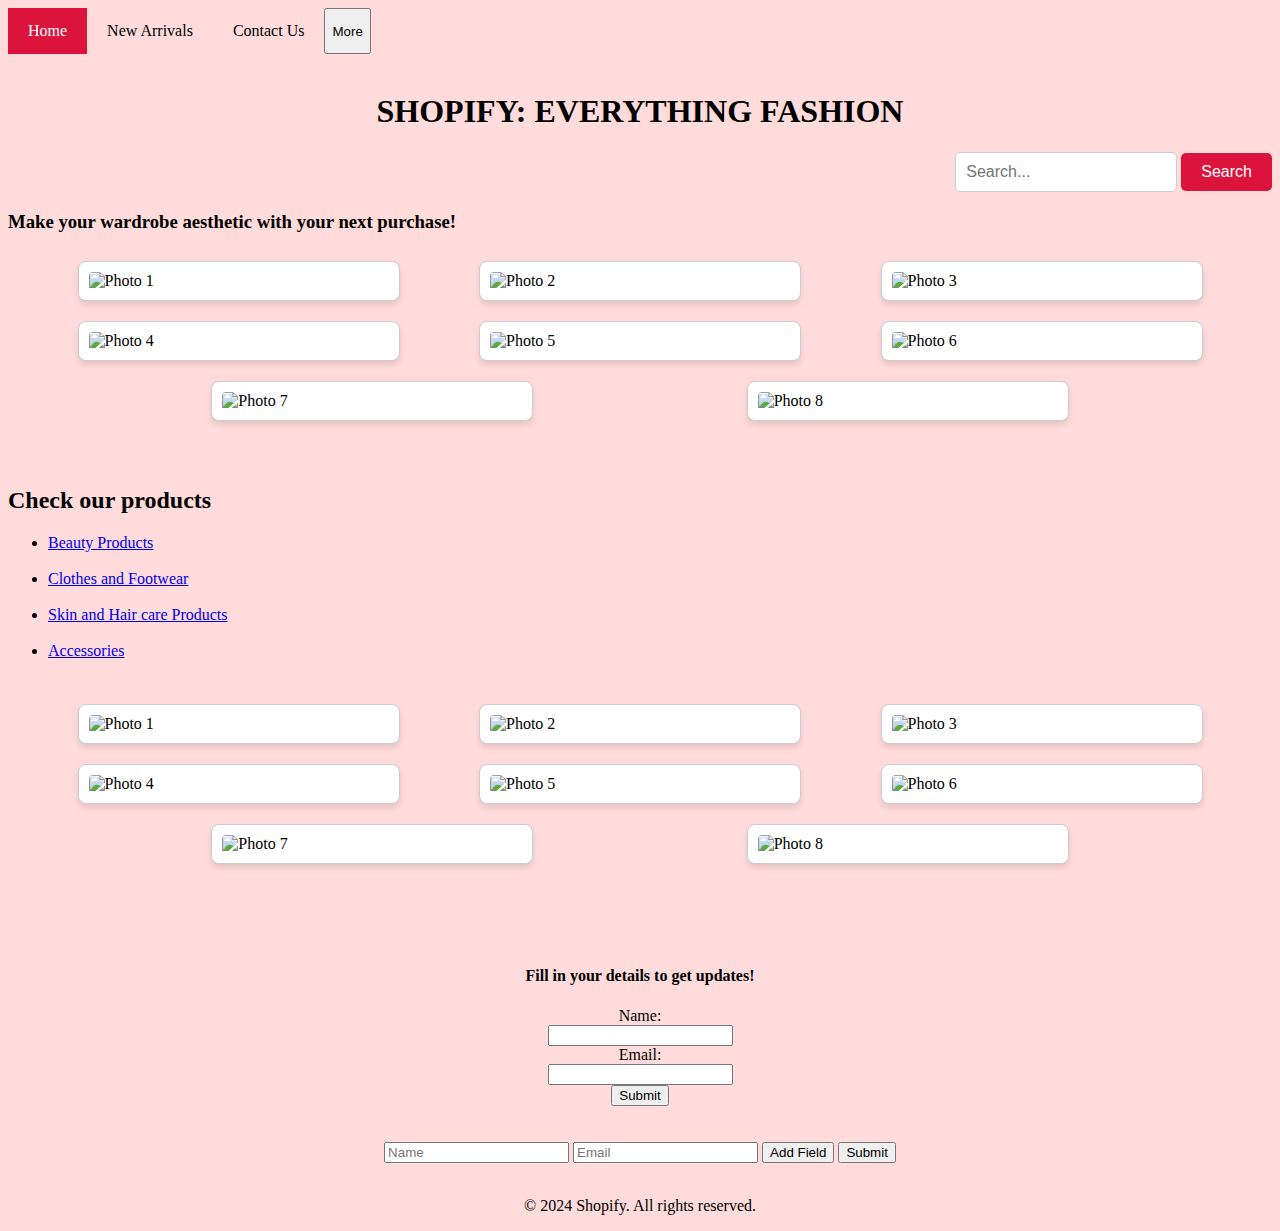
==== index.html @ 98262e00 "Add files via upload" ====
<!DOCTYPE html>
<html lang="en">
<head>
    <meta charset="UTF-8">
    <meta name="viewport" content="width=device-width, initial-scale=1.0">
    <title>HOME PAGE</title>
    <link rel="stylesheet" href="index.css">

</head>
<body>
    <div class="navbar">
        <a class="active" href="#home" onclick="goToPage('index.html')" target="_blank">Home</a>
        <a href="#New Arrivals" onclick="goToPage('newarr.html')" target="_blank">New Arrivals</a>
        <a href="#contact us" onclick="goToPage('contact.html')" target="_blank">Contact Us</a>
        <button id="trigger">More</button>
        <ul id="popup-menu">
            <li><a href="#stores" onclick="goToPage('stores.html')" target="_blank">Visit our stores</a></li>
            <li><a href="#return and exchange" onclick="goToPage('return.html')" target="_blank">Our exchange and return policy</a></li>
        </ul>
    </div>
    <br>

    <h1>SHOPIFY: EVERYTHING FASHION</h1>
    <div class="search-container">
        <input type="text" id="searchInput" placeholder="Search...">
        <button type="button" id="searchButton">Search</button>
    </div>
    <h3>Make your wardrobe aesthetic with your next purchase!</h3>

    <div id="container">
        <div class="card">
            <img src="https://images.unsplash.com/photo-1483985988355-763728e1935b?q=80&w=2070&auto=format&fit=crop&ixlib=rb-4.0.3&ixid=M3wxMjA3fDB8MHxwaG90by1wYWdlfHx8fGVufDB8fHx8fA%3D%3D" alt="Photo 1" width="450px" height="200px">
        </div>
        <div class="card">
            <img src="https://images.unsplash.com/photo-1555529669-e69e7aa0ba9a?q=80&w=2070&auto=format&fit=crop&ixlib=rb-4.0.3&ixid=M3wxMjA3fDB8MHxwaG90by1wYWdlfHx8fGVufDB8fHx8fA%3D%3D" alt="Photo 2" width="450px" height="200px">
        </div>
        <div class="card">
            <img src="https://plus.unsplash.com/premium_photo-1664372599762-bae90dc9e095?q=80&w=2069&auto=format&fit=crop&ixlib=rb-4.0.3&ixid=M3wxMjA3fDB8MHxwaG90by1wYWdlfHx8fGVufDB8fHx8fA%3D%3D" alt="Photo 3" width="450px" height="200px">
        </div>
        <div class="card">
            <img src="https://images.unsplash.com/photo-1558191053-8edcb01e1da3?q=80&w=2070&auto=format&fit=crop&ixlib=rb-4.0.3&ixid=M3wxMjA3fDB8MHxwaG90by1wYWdlfHx8fGVufDB8fHx8fA%3D%3D" alt="Photo 4" width="450px" height="200px">
        </div>
        <div class="card">
            <img src="https://images.unsplash.com/photo-1576748872293-f4972ceda096?q=80&w=2070&auto=format&fit=crop&ixlib=rb-4.0.3&ixid=M3wxMjA3fDB8MHxwaG90by1wYWdlfHx8fGVufDB8fHx8fA%3D%3D" alt="Photo 5" width="450px" height="200px">
        </div>
        <div class="card">
            <img src="https://images.unsplash.com/photo-1589810635657-232948472d98?q=80&w=1780&auto=format&fit=crop&ixlib=rb-4.0.3&ixid=M3wxMjA3fDB8MHxwaG90by1wYWdlfHx8fGVufDB8fHx8fA%3D%3D" alt="Photo 6" width="450px" height="200px">
        </div>
        <div class="card">
            <img src="https://images.unsplash.com/photo-1441986300917-64674bd600d8?w=500&auto=format&fit=crop&q=60&ixlib=rb-4.0.3&ixid=M3wxMjA3fDB8MHxzZWFyY2h8Mzl8fHNob3BwaW5nfGVufDB8fDB8fHww" alt="Photo 7" width="450px" height="200px">
        </div>
        <div class="card">
            <img src="https://images.unsplash.com/photo-1534452203293-494d7ddbf7e0?w=500&auto=format&fit=crop&q=60&ixlib=rb-4.0.3&ixid=M3wxMjA3fDB8MHxzZWFyY2h8NHx8c2hvcHBpbmd8ZW58MHx8MHx8fDA%3D" alt="Photo 8" width="450px" height="200px">
        </div>
    </div>
    <br>
    <br>
    <div class="main-content">
        <h2>Check our products</h2>
        <ul>
          <li><a href="#Beauty Products" onclick="goToPage('bp.html')" target="_blank">Beauty Products</a></li>
          <br>
          <li><a href="#Clothes and footwear" onclick="goToPage('clothes.html')" target="_blank">Clothes and Footwear</a></li>
          <br>
          <li><a href="#Skin Care Products" onclick="goToPage('skincare.html')" target="_blank">Skin and Hair care Products</a></li>
          <br>
          <li><a href="#Accessories" onclick="goToPage('accessories.html')" target="_blank">Accessories</a></li>
        </ul>
    </div>

    <br>
    <div id="container">
        <div class="card">
            <img src="https://images.unsplash.com/photo-1521335629791-ce4aec67dd15?q=80&w=2070&auto=format&fit=crop&ixlib=rb-4.0.3&ixid=M3wxMjA3fDB8MHxwaG90by1wYWdlfHx8fGVufDB8fHx8fA%3D%3D" alt="Photo 1" width="450px" height="200px">
            </div>
        <div class="card">
            <img src="https://images.unsplash.com/photo-1607082348824-0a96f2a4b9da?w=500&auto=format&fit=crop&q=60&ixlib=rb-4.0.3&ixid=M3wxMjA3fDB8MHxzZWFyY2h8N3x8c2hvcHBpbmd8ZW58MHx8MHx8fDA%3D" alt="Photo 2" width="450px" height="200px">
        </div>
        <div class="card">
            <img src="https://images.unsplash.com/photo-1441984904996-e0b6ba687e04?w=500&auto=format&fit=crop&q=60&ixlib=rb-4.0.3&ixid=M3wxMjA3fDB8MHxzZWFyY2h8NjJ8fHNob3BwaW5nfGVufDB8fDB8fHww" alt="Photo 3" width="450px" height="200px">
        </div>
        <div class="card">
            <img src="https://images.unsplash.com/photo-1574271143515-5cddf8da19be?w=500&auto=format&fit=crop&q=60&ixlib=rb-4.0.3&ixid=M3wxMjA3fDB8MHxzZWFyY2h8MTl8fHNob3BwaW5nJTIwZmFzaGlvbnxlbnwwfHwwfHx8MA%3D%3D" alt="Photo 4" width="450px" height="200px">
        </div>
        <div class="card">
            <img src="https://images.unsplash.com/photo-1608539733292-190446b22b83?w=500&auto=format&fit=crop&q=60&ixlib=rb-4.0.3&ixid=M3wxMjA3fDB8MHxzZWFyY2h8MjN8fHNob3BwaW5nJTIwZmFzaGlvbnxlbnwwfHwwfHx8MA%3D%3D" alt="Photo 5" width="450px" height="200px">
        </div>
        <div class="card">
            <img src="https://images.unsplash.com/photo-1549439602-43ebca2327af?w=500&auto=format&fit=crop&q=60&ixlib=rb-4.0.3&ixid=M3wxMjA3fDB8MHxzZWFyY2h8NDR8fHNob3BwaW5nJTIwZmFzaGlvbnxlbnwwfHwwfHx8MA%3D%3D" alt="Photo 6" width="450px" height="200px">
        </div>
        <div class="card">
            <img src="https://images.unsplash.com/photo-1603001088226-17762b4ea534?w=500&auto=format&fit=crop&q=60&ixlib=rb-4.0.3&ixid=M3wxMjA3fDB8MHxzZWFyY2h8NTl8fHNob3BwaW5nJTIwZmFzaGlvbnxlbnwwfHwwfHx8MA%3D%3D" alt="Photo 7" width="450px" height="200px">
        </div>
        <div class="card">
            <img src="https://images.unsplash.com/photo-1573879500655-98f2012dd1db?w=500&auto=format&fit=crop&q=60&ixlib=rb-4.0.3&ixid=M3wxMjA3fDB8MHxzZWFyY2h8NzR8fHNob3BwaW5nJTIwZmFzaGlvbnxlbnwwfHwwfHx8MA%3D%3D" alt="Photo 8" width="450px" height="200px">
        </div>
    </div>
    <br>
    <br>
    <br>
    <br>

    
    <footer>
        <h4>Fill in your details to get updates!</h4>
        <form onsubmit="showMessage()">
            <label for="name">Name:</label><br>
            <input type="text" id="name" name="name"><br>
            
            <label for="email">Email:</label><br>
            <input type="email" id="email" name="email"><br>
            
            <input type="submit" value="Submit">
        </form>
        <br>
        <br>

        <div id="dynamicForm">
            <input type="text" name="name" placeholder="Name">
            <input type="email" name="email" placeholder="Email">
            <button id="addFieldBtn">Add Field</button>
            <button id="submitBtn">Submit</button>
        </div>
        <br>
        <p>&copy; 2024 Shopify. All rights reserved.</p>
    </footer>


    <script src="index.js"></script>

</body>
</html>
---- index.css ----
body {
    background-color: #ffdbdb;
}

h1{
    text-align: center;
}

.navbar {
    display: flex;
    flex-direction: row;
    align-content: space-around;
    
}
  
.navbar a {
    float: left;
    display: block;
    color: black;
    text-align: center;
    padding: 14px 20px;
    text-decoration: none;
}

.navbar a:hover {
    background-color:white;
    color: black;
}

.navbar a.active {
    background-color:crimson;
    color: white;
}


#popup-menu {
    display: none;
    position: absolute;
    background-color: crimson;
    border: 1px solid black;
    border-radius: 5px;
    padding: 5px 0;
    list-style: none;
    margin: 0;
}

#popup-menu li {
    padding: 5px 15px;
}

#popup-menu li:hover {
    background-color:crimson;
}

.card {
    width: 300px;
    border: 1px solid #ccc;
    border-radius: 8px;
    padding: 10px;
    margin: 10px;
    box-shadow: 0 4px 6px rgba(0, 0, 0, 0.1);
    background-color: #fff;
}

.card img {
    width: 100%;
    border-radius: 4px;
}

#container {
    display: flex;
    flex-direction: row;
    justify-content: space-evenly; 
    align-items: center; 
    align-content: space-around;
    flex-wrap: wrap; 
}

.search-container {
    margin-top: 20px;
    text-align: right;
}

#searchInput {
    padding: 10px;
    width: 200px;
    border: 1px solid #ccc;
    border-radius: 5px;
    font-size: 16px;
}

#searchButton {
    padding: 10px 20px;
    border: none;
    background-color:crimson;
    color: white;
    border-radius: 5px;
    cursor: pointer;
    font-size: 16px;
}

#searchButton:hover {
    background-color: darksalmon;
}


footer {
    text-align: center;
}
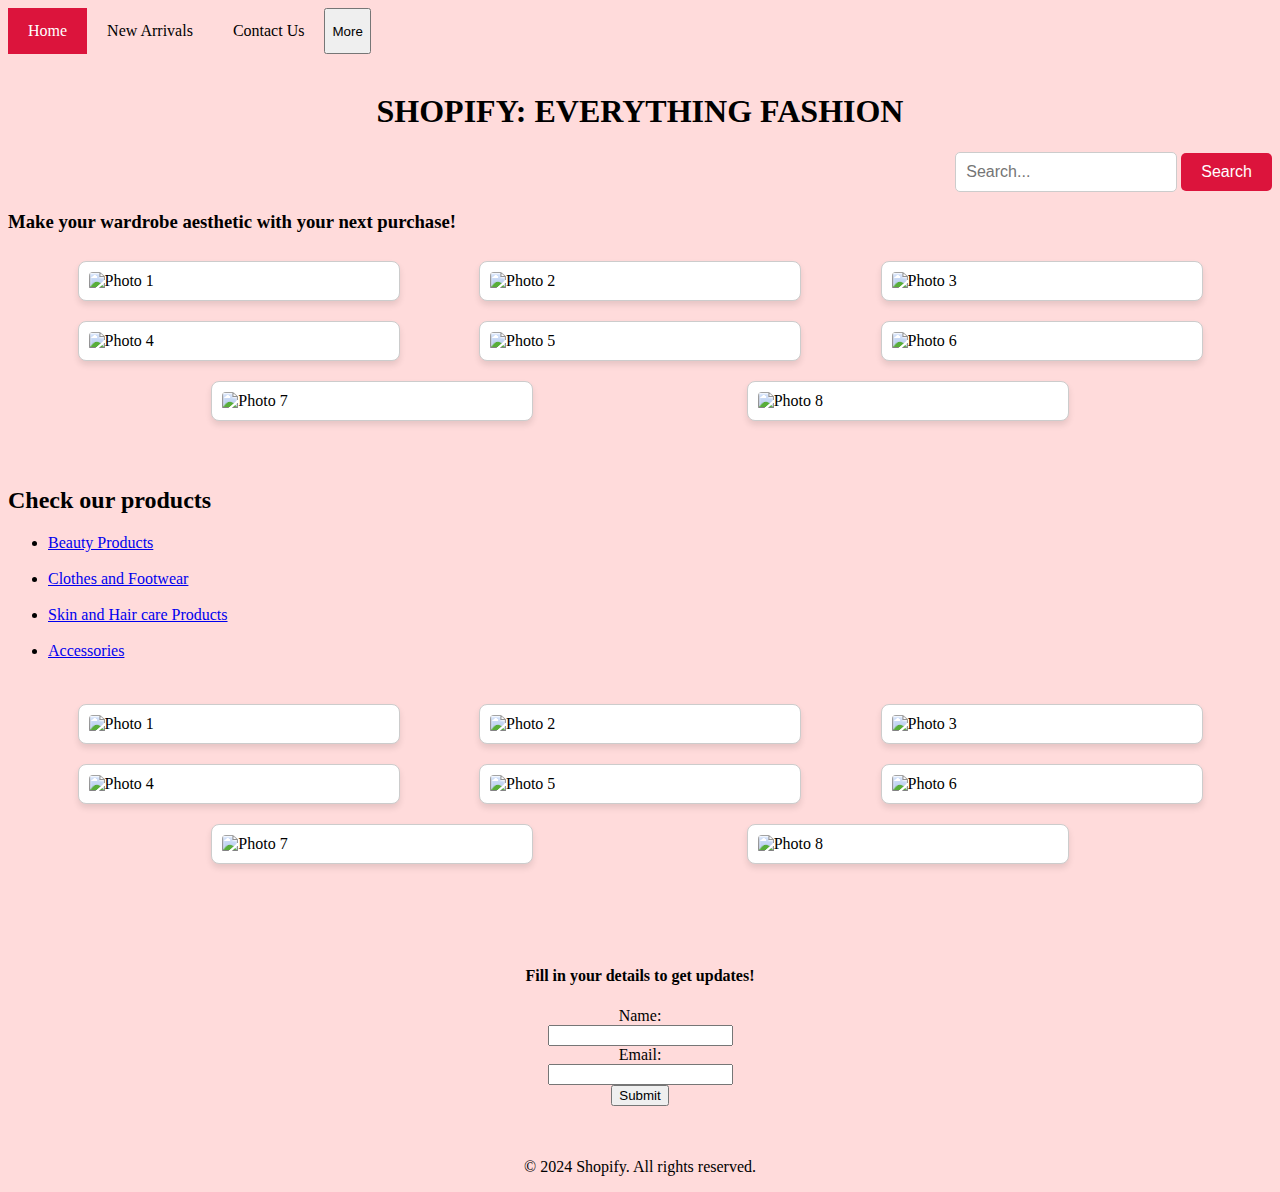
==== commit f57727a2: "Update index.html" ====
--- a/index.html
+++ b/index.html
@@ -1,6 +1,19 @@
 <!DOCTYPE html>
 <html lang="en">
 <head>
+    <!-- Start VWO Async SmartCode -->
+    <link rel="preconnect" href="https://dev.visualwebsiteoptimizer.com" />
+    <script type='text/javascript' id='vwoCode'>
+    window._vwo_code || (function() {
+    var account_id=851555,
+    version=2.1,
+    settings_tolerance=2000,
+    hide_element='body',
+    hide_element_style = 'opacity:0 !important;filter:alpha(opacity=0) !important;background:none !important',
+    /* DO NOT EDIT BELOW THIS LINE */
+    f=false,w=window,d=document,v=d.querySelector('#vwoCode'),cK='_vwo_'+account_id+'_settings',cc={};try{var c=JSON.parse(localStorage.getItem('_vwo_'+account_id+'_config'));cc=c&&typeof c==='object'?c:{}}catch(e){}var stT=cc.stT==='session'?w.sessionStorage:w.localStorage;code={use_existing_jquery:function(){return typeof use_existing_jquery!=='undefined'?use_existing_jquery:undefined},library_tolerance:function(){return typeof library_tolerance!=='undefined'?library_tolerance:undefined},settings_tolerance:function(){return cc.sT||settings_tolerance},hide_element_style:function(){return'{'+(cc.hES||hide_element_style)+'}'},hide_element:function(){if(performance.getEntriesByName('first-contentful-paint')[0]){return''}return typeof cc.hE==='string'?cc.hE:hide_element},getVersion:function(){return version},finish:function(e){if(!f){f=true;var t=d.getElementById('_vis_opt_path_hides');if(t)t.parentNode.removeChild(t);if(e)(new Image).src='https://dev.visualwebsiteoptimizer.com/ee.gif?a='+account_id+e}},finished:function(){return f},addScript:function(e){var t=d.createElement('script');t.type='text/javascript';if(e.src){t.src=e.src}else{t.text=e.text}d.getElementsByTagName('head')[0].appendChild(t)},load:function(e,t){var i=this.getSettings(),n=d.createElement('script'),r=this;t=t||{};if(i){n.textContent=i;d.getElementsByTagName('head')[0].appendChild(n);if(!w.VWO||VWO.caE){stT.removeItem(cK);r.load(e)}}else{var o=new XMLHttpRequest;o.open('GET',e,true);o.withCredentials=!t.dSC;o.responseType=t.responseType||'text';o.onload=function(){if(t.onloadCb){return t.onloadCb(o,e)}if(o.status===200){_vwo_code.addScript({text:o.responseText})}else{_vwo_code.finish('&e=loading_failure:'+e)}};o.onerror=function(){if(t.onerrorCb){return t.onerrorCb(e)}_vwo_code.finish('&e=loading_failure:'+e)};o.send()}},getSettings:function(){try{var e=stT.getItem(cK);if(!e){return}e=JSON.parse(e);if(Date.now()>e.e){stT.removeItem(cK);return}return e.s}catch(e){return}},init:function(){if(d.URL.indexOf('__vwo_disable__')>-1)return;var e=this.settings_tolerance();w._vwo_settings_timer=setTimeout(function(){_vwo_code.finish();stT.removeItem(cK)},e);var t;if(this.hide_element()!=='body'){t=d.createElement('style');var i=this.hide_element(),n=i?i+this.hide_element_style():'',r=d.getElementsByTagName('head')[0];t.setAttribute('id','_vis_opt_path_hides');v&&t.setAttribute('nonce',v.nonce);t.setAttribute('type','text/css');if(t.styleSheet)t.styleSheet.cssText=n;else t.appendChild(d.createTextNode(n));r.appendChild(t)}else{t=d.getElementsByTagName('head')[0];var n=d.createElement('div');n.style.cssText='z-index: 2147483647 !important;position: fixed !important;left: 0 !important;top: 0 !important;width: 100% !important;height: 100% !important;background: white !important;';n.setAttribute('id','_vis_opt_path_hides');n.classList.add('_vis_hide_layer');t.parentNode.insertBefore(n,t.nextSibling)}var o='https://dev.visualwebsiteoptimizer.com/j.php?a='+account_id+'&u='+encodeURIComponent(d.URL)+'&vn='+version;if(w.location.search.indexOf('_vwo_xhr')!==-1){this.addScript({src:o})}else{this.load(o+'&x=true')}}};w._vwo_code=code;code.init();})();
+    </script>
+    <!-- End VWO Async SmartCode -->
     <meta charset="UTF-8">
     <meta name="viewport" content="width=device-width, initial-scale=1.0">
     <title>HOME PAGE</title>
@@ -103,7 +116,7 @@
     
     <footer>
         <h4>Fill in your details to get updates!</h4>
-        <form onsubmit="showMessage()">
+        <form action="https://dia1609.github.io/contact.html" method="post" onsubmit="showMessage()">
             <label for="name">Name:</label><br>
             <input type="text" id="name" name="name"><br>
             
@@ -115,13 +128,7 @@
         <br>
         <br>
 
-        <div id="dynamicForm">
-            <input type="text" name="name" placeholder="Name">
-            <input type="email" name="email" placeholder="Email">
-            <button id="addFieldBtn">Add Field</button>
-            <button id="submitBtn">Submit</button>
-        </div>
-        <br>
+        
         <p>&copy; 2024 Shopify. All rights reserved.</p>
     </footer>
 
@@ -129,4 +136,4 @@
     <script src="index.js"></script>
 
 </body>
-</html>+</html>
